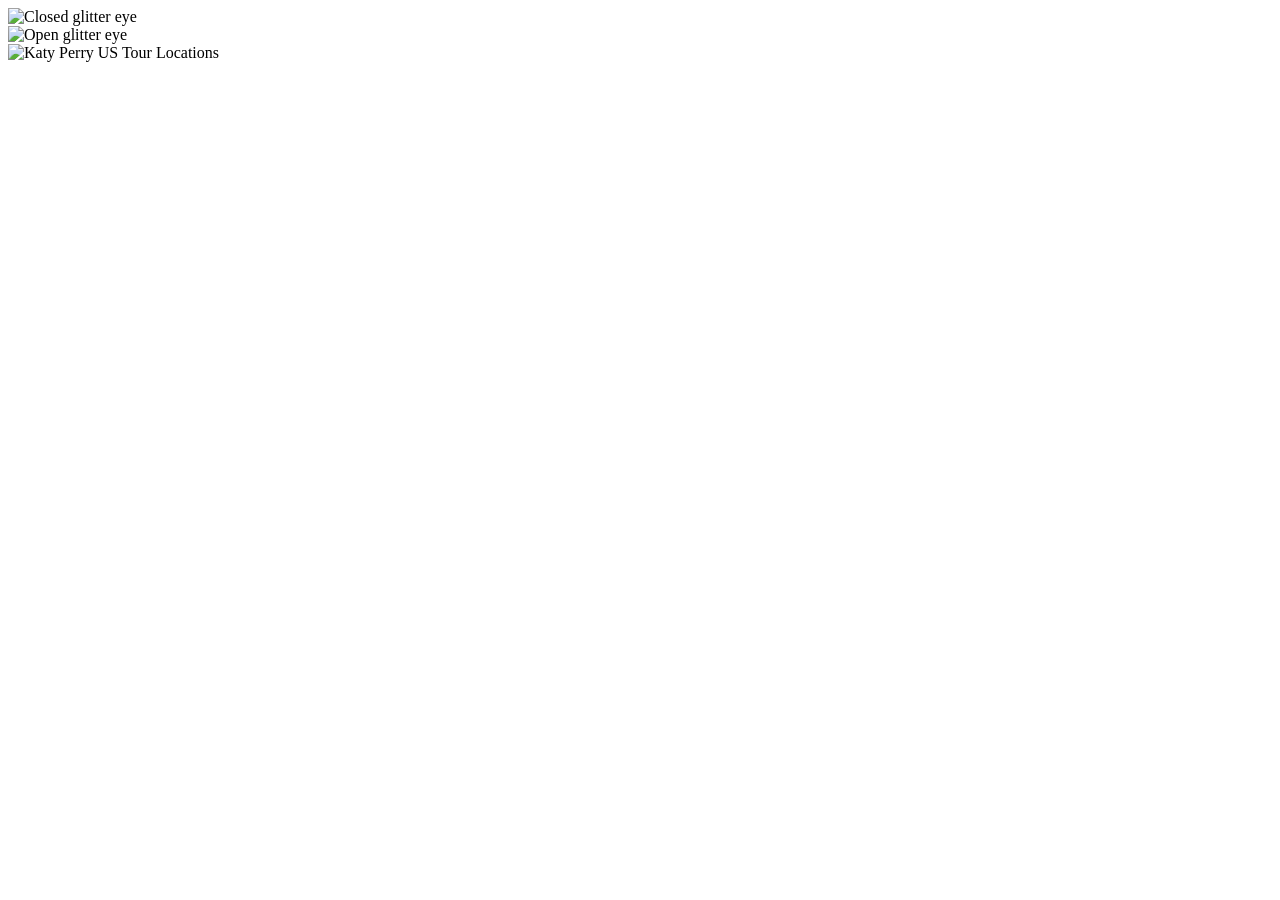
==== index.html @ a8b7e7dd "Create index.html" ====
<!DOCTYPE html>
<html lang="en">
<head>
  <meta charset="UTF-8">
  <meta name="viewport" content="width=device-width, initial-scale=1.0">
  <title>Katy Perry - The Night Before</title>
  <link rel="stylesheet" href="style.css">
</head>
<body>

  
  <section class="screen" id="screen1">
    <img src="screen1.png" alt="Closed glitter eye">

    <a href="#screen2" class="click-area wake-up"
       aria-label="Wake Up Party Girl"></a>
  </section>


  <section class="screen" id="screen2">
    <img src="screen2.png" alt="Open glitter eye">

    <a href="#screen3" class="click-area tickets"
       aria-label="Get Ur Tickets"></a>
  </section>

  
  <section class="screen" id="screen3">
    <img src="screen3.png" alt="Katy Perry US Tour Locations">
  </section>

</body>
</html>
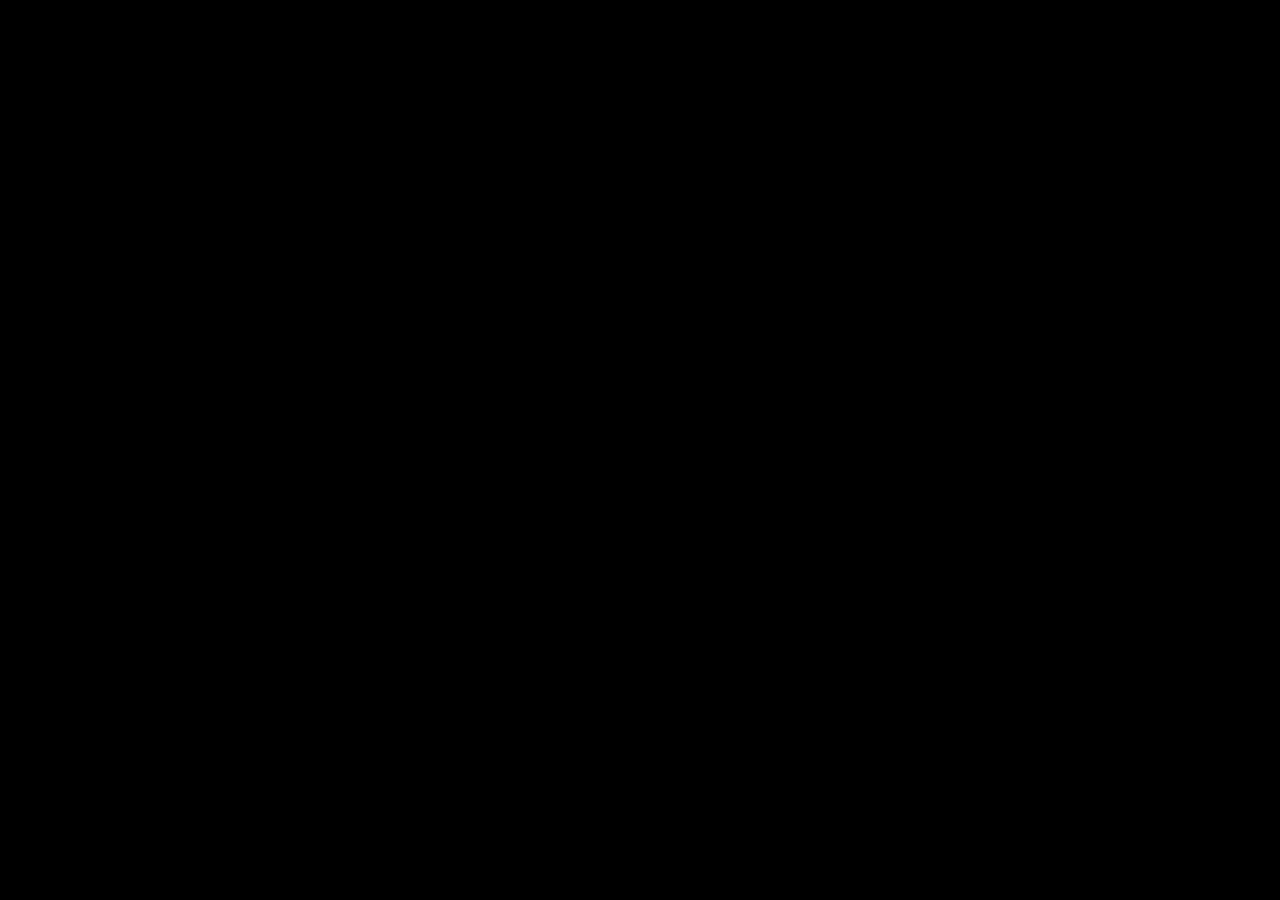
==== commit 95d8ddf7: "Update index.html" ====
--- a/index.html
+++ b/index.html
@@ -3,31 +3,18 @@
 <head>
   <meta charset="UTF-8">
   <meta name="viewport" content="width=device-width, initial-scale=1.0">
-  <title>Katy Perry - The Night Before</title>
+  <title>The Night Before - Katy Perry</title>
   <link rel="stylesheet" href="style.css">
 </head>
 <body>
 
-  
-  <section class="screen" id="screen1">
-    <img src="screen1.png" alt="Closed glitter eye">
+  <main class="screen">
+    <img src="screen1.png" alt="Katy Perry The Night Before">
 
-    <a href="#screen2" class="click-area wake-up"
+    <a href="page2.html"
+       class="click-area wake-up"
        aria-label="Wake Up Party Girl"></a>
-  </section>
-
-
-  <section class="screen" id="screen2">
-    <img src="screen2.png" alt="Open glitter eye">
-
-    <a href="#screen3" class="click-area tickets"
-       aria-label="Get Ur Tickets"></a>
-  </section>
-
-  
-  <section class="screen" id="screen3">
-    <img src="screen3.png" alt="Katy Perry US Tour Locations">
-  </section>
+  </main>
 
 </body>
 </html>
--- a/style.css
+++ b/style.css
@@ -0,0 +1,79 @@
+/* RULE 1: Only the selected screen is visible. */
+
+* {
+  box-sizing: border-box;
+}
+
+html, body {
+  margin: 0;
+  width: 100%;
+  min-height: 100%;
+  background: black;
+}
+
+/* Hide all screens by default */
+.screen {
+  display: none;
+  position: relative;
+  width: 100%;
+  min-height: 100vh;
+  align-items: center;
+  justify-content: center;
+}
+
+/* Show the first screen when the page opens */
+#screen1 {
+  display: flex;
+}
+
+/* Show screen 2 when clicked */
+body:has(#screen2:target) #screen1 {
+  display: none;
+}
+
+#screen2:target {
+  display: flex;
+}
+
+/* Show screen 3 when clicked */
+body:has(#screen3:target) #screen1 {
+  display: none;
+}
+
+#screen3:target {
+  display: flex;
+}
+
+/* RULE 2: Images scale to fit the screen. */
+.screen img {
+  display: block;
+  width: 100%;
+  height: auto;
+}
+
+/* RULE 3: Clickable areas overlay the artwork. */
+.click-area {
+  position: absolute;
+  display: block;
+  cursor: pointer;
+}
+
+/* WAKE UP PARTY GIRL */
+.wake-up {
+  left: 20%;
+  top: 73%;
+  width: 65%;
+  height: 16%;
+}
+
+/* GET UR TICKETS */
+.tickets {
+  left: 30%;
+  top: 57%;
+  width: 42%;
+  height: 17%;
+}
+
+.click-area:focus-visible {
+  outline: 3px solid hotpink;
+}
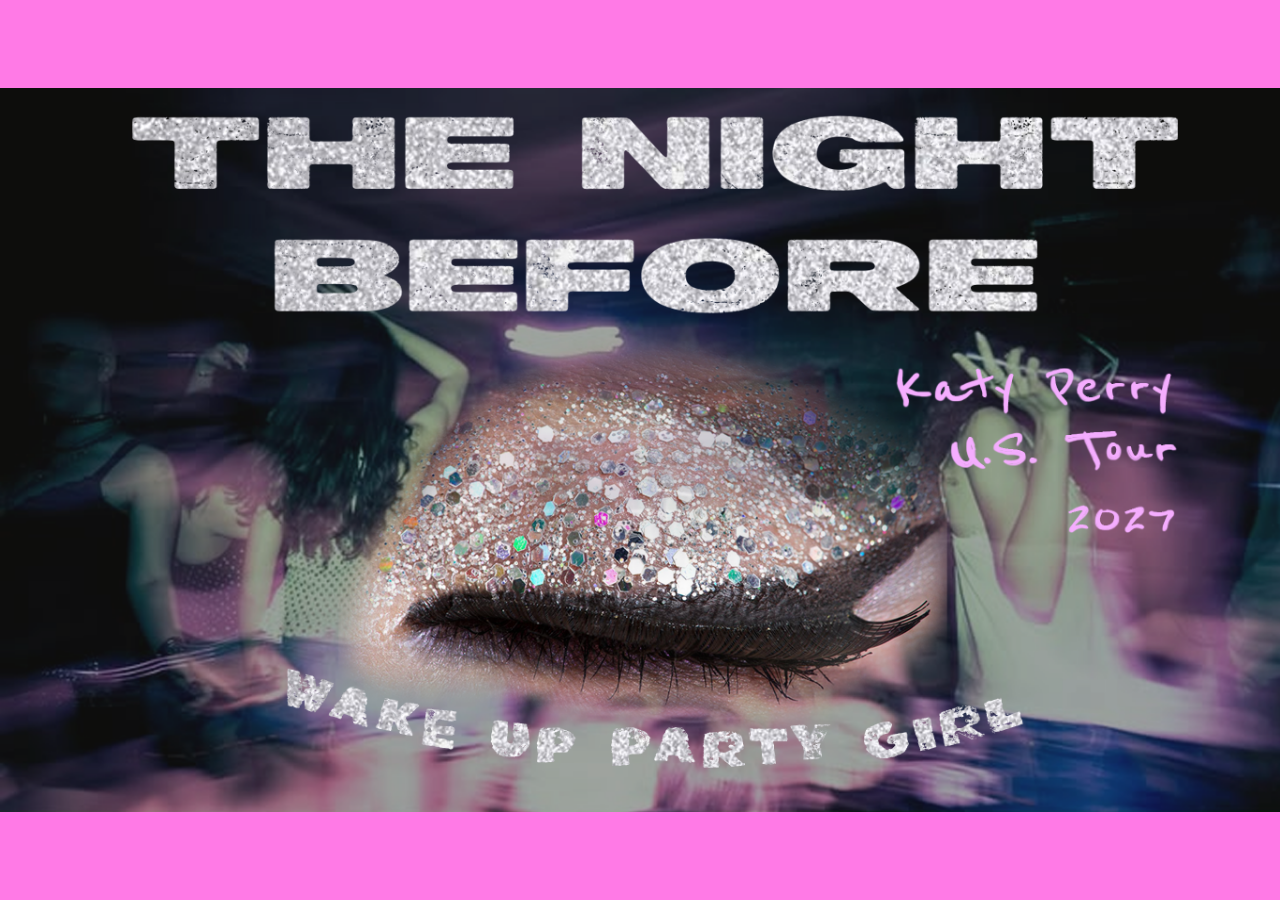
==== commit e38f9e3f: "Add files via upload" ====
--- a/index.html
+++ b/index.html
@@ -1,20 +1,85 @@
 <!DOCTYPE html>
 <html lang="en">
 <head>
-  <meta charset="UTF-8">
-  <meta name="viewport" content="width=device-width, initial-scale=1.0">
-  <title>The Night Before - Katy Perry</title>
-  <link rel="stylesheet" href="style.css">
+<meta charset="utf-8">
+<meta name="viewport" content="width=device-width, initial-scale=1">
+<title>The Night Before - Katy Perry</title>
+<style>
+
+body {
+  margin: 0;
+  min-height: 100vh;
+  background: #ff7ae6;
+  display: grid;
+  place-items: center;
+}
+
+
+
+.stage {
+  position: relative;
+  width: min(100%, calc(100vh * 1.76));
+  aspect-ratio: 1426 / 806;
+}
+
+
+.stage img {
+  position: absolute;
+  top: 0;
+  left: 0;
+  width: 100%;
+  height: 100%;
+}
+
+
+.open-eye {
+  pointer-events: none;
+  opacity: 0;
+  transition: opacity 0.6s ease;
+}
+
+
+.eye-link {
+  position: absolute;
+  left: 30%;
+  top: 40%;
+  width: 48%;
+  height: 46%;
+  border-radius: 50%;
+  cursor: pointer;
+}
+
+
+.eye-link:hover ~ .open-eye,
+.eye-link:focus-visible ~ .open-eye {
+  opacity: 1;
+}
+
+.eye-link:focus-visible {
+  outline: 3px solid #ff7ae6;
+}
+
+
+.sr-only {
+  position: absolute;
+  width: 1px;
+  height: 1px;
+  overflow: hidden;
+  clip: rect(0 0 0 0);
+}
+
+@media (prefers-reduced-motion: reduce) {
+  .open-eye { transition: none; }
+}
+</style>
 </head>
 <body>
+  <h1 class="sr-only">Katy Perry, The Night Before, U.S. Tour 2027</h1>
 
-  <main class="screen">
-    <img src="screen1.png" alt="Katy Perry The Night Before">
-
-    <a href="page2.html"
-       class="click-area wake-up"
-       aria-label="Wake Up Party Girl"></a>
+  <main class="stage">
+    <img class="closed-eye" src="screen1.png" alt="Glitter eyeshadow on a closed eye over blurred party dancers. The Night Before. Wake up party girl.">
+    <a class="eye-link" href="page3.html" aria-label="Get your tickets and see the tour dates"></a>
+    <img class="open-eye" src="screen2.png" alt="The eye is open and reads Get Ur Tickets." aria-hidden="true">
   </main>
-
 </body>
-</html>
+</html>
